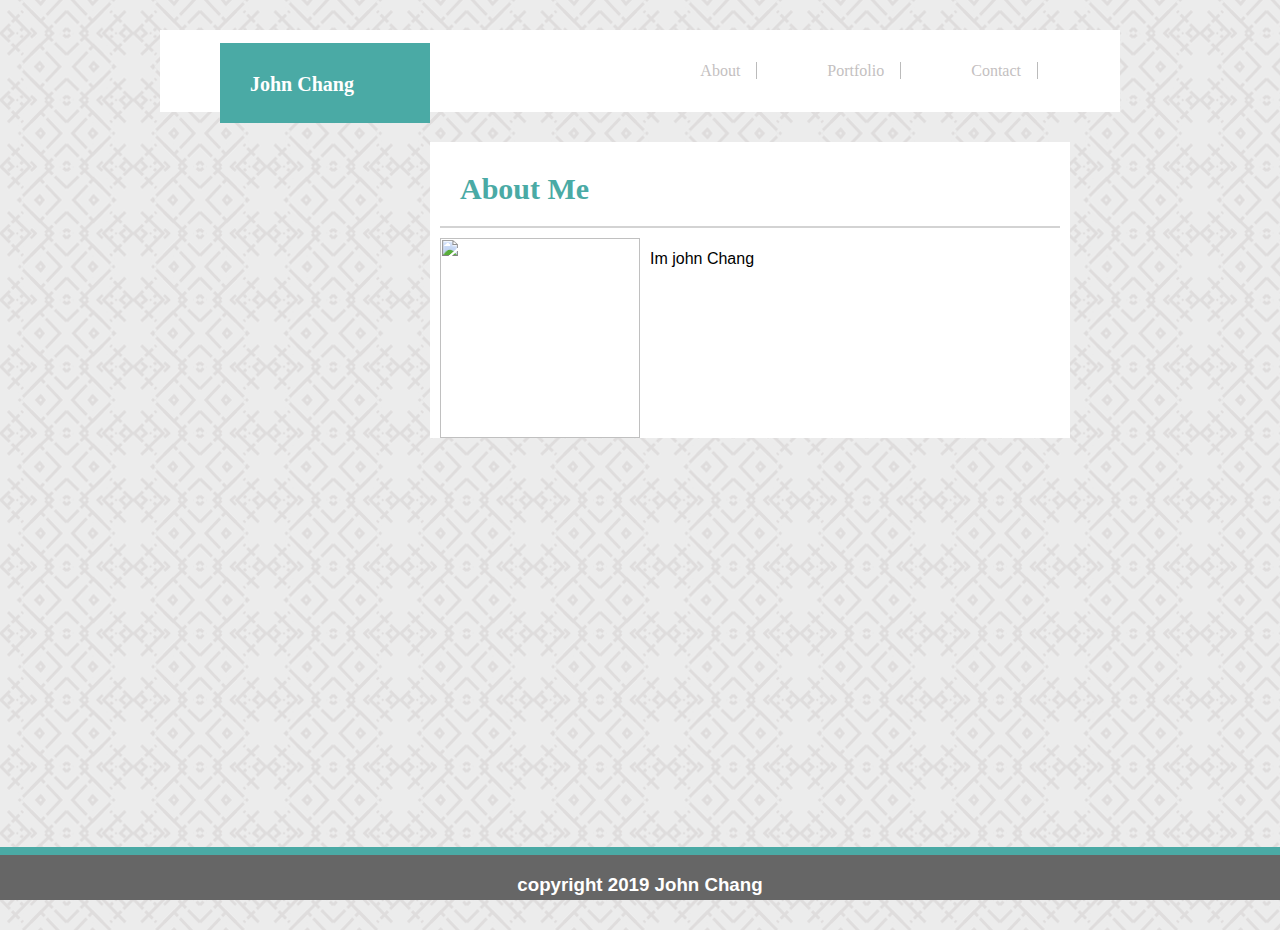
==== index.html @ ee869af1 "set for bio" ====
<!DOCTYPE html>
<html>
<head>
	<meta name="viewport" content="width=device-width, initial-scale=1.0"/>
	<title>My Bio</title>
	<link rel="stylesheet" type="text/css" href="assets/css/reset.css">
	<link rel="stylesheet" type="text/css" href="assets/css/style.css">

</head
<body>
<div class="area">
<div class="header">
  
  <h1>John Chang</h1>
</div>

<div class="tab">
	<ul>
  		<li><a class="active" href="index.html">About</a></li>
  		<li><a href="portfolio.html">Portfolio</a></li>
  		<li><a href="contact.html">Contact</a></li>
	</ul>
</div>
<div class="about">
	<h2>About Me</h2>
	<img src="assets/images/profilepic.png" style="height: 200px;">
	
	<p>Im john Chang</p>

</div>
<!-- <div class="con">
	<h2>Connect with Me</h2>
	 <a href="https://stackoverflow.com/users/8808638/wilfred-gumbs">
		<img src="assets/images/stackoverflow.png">
	</a>
	<a href="www.linkedin.com/in/wilfred-gumbs-47b75792">
		<img src="assets/images/linkedin.png">
	</a>
	<a href="https://github.com/wilfredgumbs">
		<img src="assets/images/github.png">
	</a>


</div> -->


<div class="footer">
	
<h3>copyright 2019 John Chang</h3></div>
</div>


</body>
</html>
---- assets/css/style.css ----
div.area {
    max-width:960px;
margin: auto;
}
body {
background-image: url("../images/herringbone.png");
margin:0; /*gets rid of white space around body*/
margin-top:16px;
position:relative; 
}

div.header h1 {

font-size: 20px;
width: 150px;
height: 20px;
color: white;
background-color: #4aaaa5;
padding: 30px;
font-family: 'Georgia', Times, Times New Roman, serif;
display:inline;
float: left;


}
div.header{
   margin: 30px;

   margin-left: 60px;
}
div.about{
   background-color: white;
   height: auto;
   width: 640px;
   margin-top: 30px;
   
   position: relative;
   float: left;
}

div.portfolio {

   background-color: white;
   height: auto;
   width: 430px;
   margin-top: 30px;
   
   position: relative;
   float: left;
   }

div.portfolio img {


padding: 10px;
margin-left: 6px;
height: 175px;
width: 175px;

}
div.centered {
position: absolute;
top: 50%;
left: 50%;
transform: translate(-50%, -50%);
}



div.about img {
padding-left: 10px;
float: left;
margin-right: 10px;
height: 200px;
width: 200px

}
p {
margin-left: 0px;
line-height: 30px;
font-family: 'Arial', 'Helvetica Neue', Helvetica, sans-serif;

display:block;


}
div.con{
   background-color: white;
   height: 270px;
   width: 270px;
   margin-top: 30px;
   
   position: relative;
   float: right;
}
div.con img {


padding: 10px;
margin-left: 6px;
height: 50px;
width: 50px;

}
h2 {
margin: 10px;
padding: 20px;
font-size: 30px;
border-bottom: 2px solid lightgrey;

}
div.tab{
width: 100%;
}

ul {
list-style-type: none;
margin: 0;
padding: 32px;
text-align:right;
overflow: hidden;
background-color: white;
overflow: visible;

}

li {
display: inline;

 border-right: 1px solid #bbb;
 margin-right: 50px;


}

li a {

color: #c4bfc1;

padding: 14px 16px;

text-decoration: none;
}

/* Change the link color to #111 (black) on hover */
li a:hover {
background-color: #111;
}
h2{
color: #4aaaa5
}

div.footer{
font-family: 'Arial', 'Helvetica Neue', Helvetica, sans-serif;
position: fixed;
font-weight: bold;
left: 0;
bottom: 0;
height: 40px;
width: 100%;
padding-bottom: 5px;
background-color: #666666;
color: white;
text-align: center;
 border-top: 8px solid #4aaaa5;
}
div.bar{

position: absolute;
bottom: 200px;

padding: 5px;
background-color: #4aaaa5;
overflow: all;


}
input[type=text], input[type=email] {
margin-left: 30px;
width: 80%;
padding: 12px 20px;

display: inline-block;
border: 1px solid #ccc;
border-radius: 4px;
box-sizing: border-box;
}
input[type=button], input[type=submit], input[type=reset] {
margin-left: 30px;
background-color: #4aaaa5;
border: none;
color: white;
padding: 16px 32px;
text-decoration: none;

cursor: pointer;

}
textarea {
margin-left: 30px;
width: 80%;
height: 100px;
padding: 12px 20px;
box-sizing: border-box;
border: 2px solid #ccc;
border-radius: 4px;

resize: none;
}
form{
color: #c4bfc1;
padding: 10px;
}
html, body {
height: 100%;
}
@media only screen and (max-width: 640px) {
div.header h1 { width: 100%;
position: static;
   }
   div.header{
    margin-left: 1px;
   }
   div.tab{
    width: 100%;
  
   }
   ul{
    list-style-type: none;
    width: 100%;
    font-size: 20px;
    height: auto;
    padding: 0px;

   }
   li{
    width: 100%;
    padding: 0px;
    margin-left: 10px;
    border-top: : 5px solid #bbb;
    margin-right: 0px;
     border-right: 0px solid #bbb;
 
     
   }
   li a{
     display: block;
width: 60px;


   }
   li a:hover {}


   div.about{
    width: 100%;
      height: auto;
   }
   div.con{
    widows: 100%;
    float: left;
   }
}
@media only screen and (max-width: 768px) {
div.header h1 { width: 100%;


  position: static;
   }
   div.header{
    margin-left: 1px;
   }
   div.tab{
    width: 100%;
  
   }
   ul{
    width: 100%;
    font-size: 20px;
    float: left;
    height: auto;

   }
   li{
    width: 100%;
    padding: 10px;
    margin-left: 10px;
    border-top: : 5px solid #bbb;
    margin-right: 0px;
   }
   li a:hover {}


   div.about{
    width: 100%;
      height: auto;
   }
   div.con{
    widows: 100%;
    float: left;
   }
}

@media only screen and (max-width: 980px) {
div.header h1 { width: 100%;
  position: static;
   }
   div.header{
    margin-left: 1px;
   }
   div.tab{
    width: 100%;
  
   }
   ul{
    padding: 0px;
    width: 100%;
    font-size: 20px;
  float: left;
  text-align: left;
    height: auto;

   }
   li{
    float: left;
    width: 100%;
    padding: 0px;
    margin-left: 10px;
    border-top: : 5px solid #bbb;
    margin-right: 0px;
   }
       li a{
     display: block;
width: 60px;
}
   li a:hover {}


   div.about{
    width: 100%;
      height: auto;
   }
   div.con{
    widows: 100%;
    float: left;
   }
}
.banner {
position: relative;
display: inline;
width: 640px;

}

.banner h3 {
border-bottom: 0;
background: #4aaaa5 ;
color: #fff;
text-align: center;
position: absolute;
bottom: 20px;
font-size: 15px;
right: 25px;
padding: 1px;
width: 75%;
line-height: 30px;
margin-bottom: 0px;
font-weight: 300;


}
.banner :hover {
background-color: lightgrey;
}
div.con img :hover {
background-color: lightgrey;
}
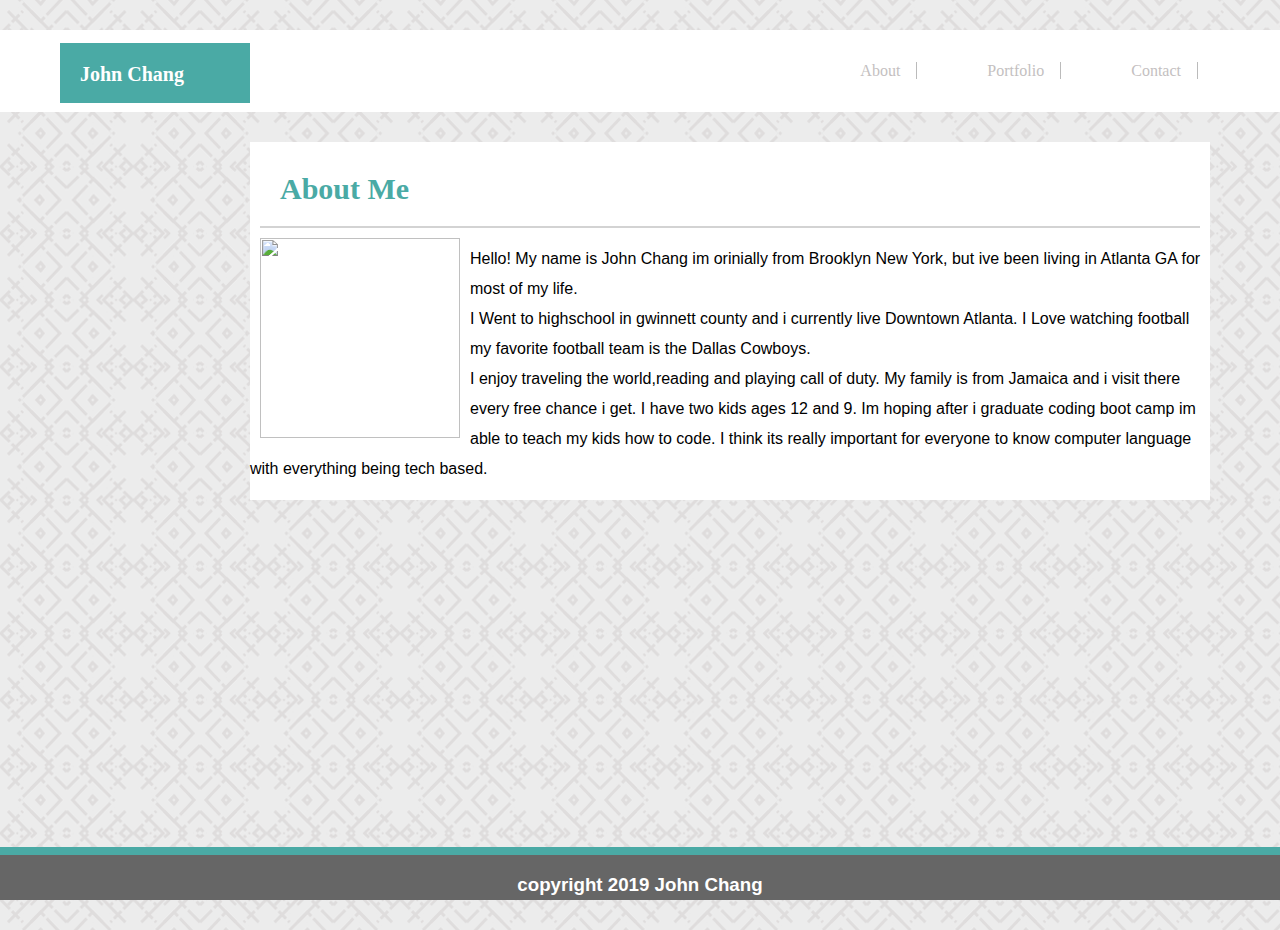
==== commit de9105ff: "test" ====
--- a/index.html
+++ b/index.html
@@ -3,11 +3,12 @@
 <head>
 	<meta name="viewport" content="width=device-width, initial-scale=1.0"/>
 	<title>My Bio</title>
-	<link rel="stylesheet" type="text/css" href="assets/css/reset.css">
+
 	<link rel="stylesheet" type="text/css" href="assets/css/style.css">
 
-</head
+</head>
 <body>
+
 <div class="area">
 <div class="header">
   
@@ -25,23 +26,13 @@
 	<h2>About Me</h2>
 	<img src="assets/images/profilepic.png" style="height: 200px;">
 	
-	<p>Im john Chang</p>
+	<p>Hello! My name is John Chang im orinially from Brooklyn New York, but ive been living in Atlanta GA for most of my life.<br> I Went to highschool in gwinnett county
+		and i currently live  Downtown Atlanta. I Love watching football my favorite football team is the Dallas Cowboys.<br> 
+		I enjoy traveling the world,reading and playing call of duty.
+    My family is from Jamaica and i visit there every free chance i get. I have two kids ages 12 and 9. Im hoping after i graduate coding boot camp im able to teach my kids how to code. I think
+    its really important for everyone to know computer language with everything being tech based. 
 
-</div>
-<!-- <div class="con">
-	<h2>Connect with Me</h2>
-	 <a href="https://stackoverflow.com/users/8808638/wilfred-gumbs">
-		<img src="assets/images/stackoverflow.png">
-	</a>
-	<a href="www.linkedin.com/in/wilfred-gumbs-47b75792">
-		<img src="assets/images/linkedin.png">
-	</a>
-	<a href="https://github.com/wilfredgumbs">
-		<img src="assets/images/github.png">
-	</a>
-
-
-</div> -->
+</p>
 
 
 <div class="footer">
--- a/assets/css/style.css
+++ b/assets/css/style.css
@@ -1,5 +1,5 @@
 div.area {
-    max-width:960px;
+   
 margin: auto;
 }
 body {
@@ -16,7 +16,7 @@
 height: 20px;
 color: white;
 background-color: #4aaaa5;
-padding: 30px;
+padding: 20px;
 font-family: 'Georgia', Times, Times New Roman, serif;
 display:inline;
 float: left;
@@ -31,7 +31,7 @@
 div.about{
    background-color: white;
    height: auto;
-   width: 640px;
+   width: 960px;
    margin-top: 30px;
    
    position: relative;
